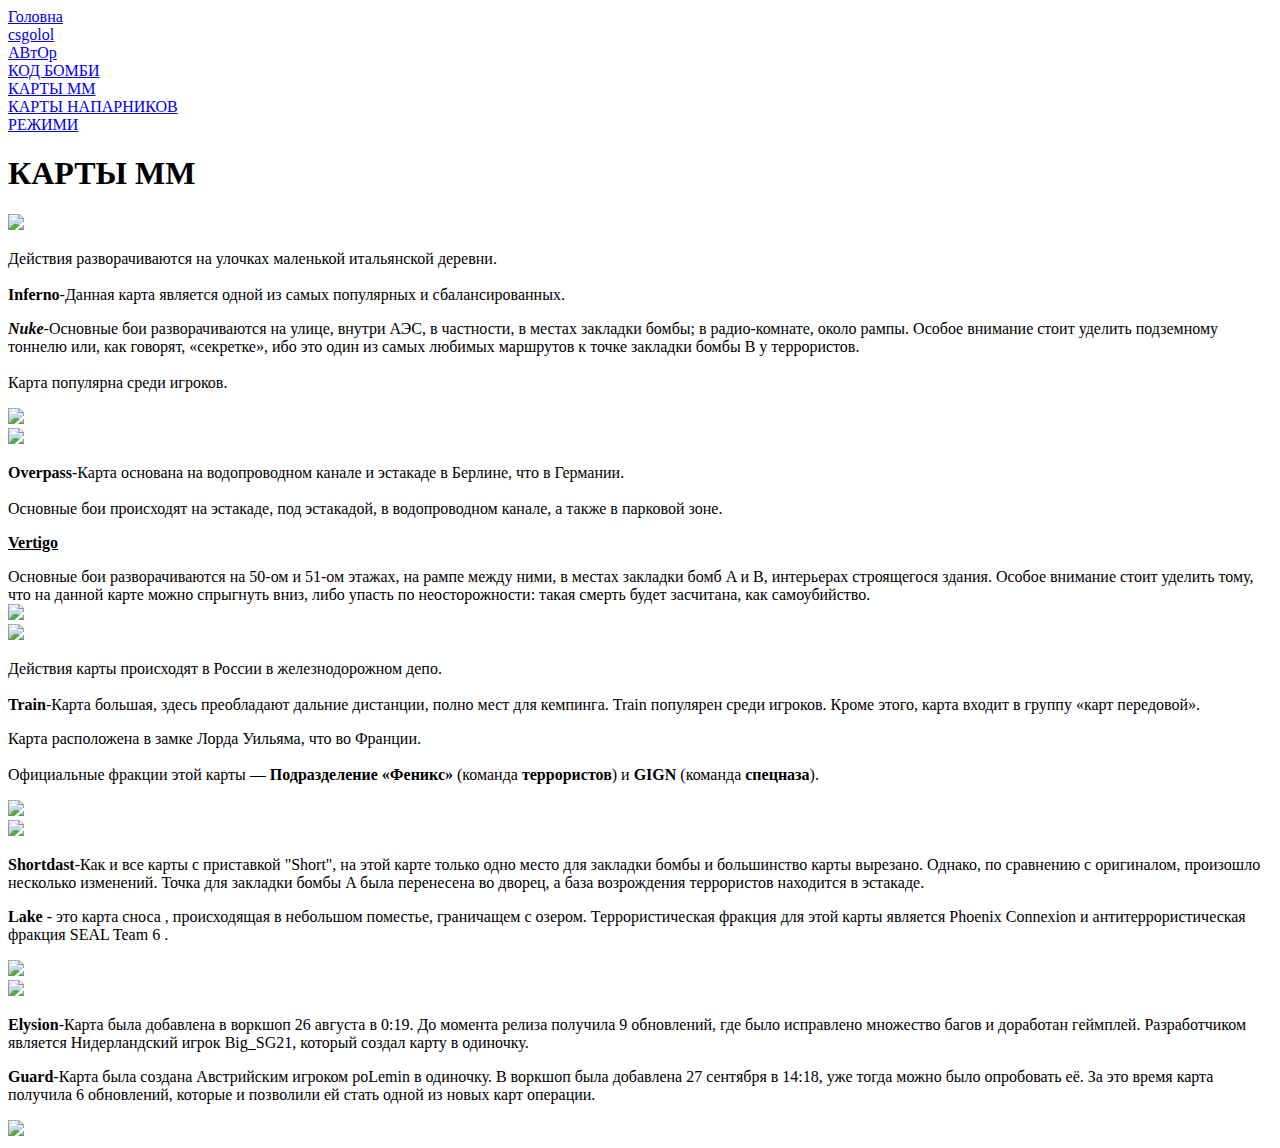
==== map2.html @ cc98c1e0 "Add files via upload" ====
<!DOCTYPE html>
<html>
<head>
	<meta charset="utf-8">

	<link rel="stylesheet" type="text/css" href="style/style.css">
	<link rel="stylesheet" type="text/css" href="style/header.css">
	<title>lalalalala</title>
</head>
<body>
	<header>
		<div class="box">
			<a href="index.html">Головна</a>
		</div>
		<div class="box">
			<a href="csgolol.html">csgolol</a>
		</div>
		<div class="box">
			<a href="aphorr.html">АВтОр</a>
		</div>
		<div class="box">
			<a href="KOD.html">КОД БОМБИ</a>
		</div>
		<div class="box">
			<a href="#">КАРТЫ ММ</a>
		</div>
		<div class="box">
			<a href="#">КАРТЫ НАПАРНИКОВ</a>
		</div>
		<div class="box">
			<a href="rezum.html">РЕЖИМИ</a>
		</div>
	</header>

	<div class="content">
		<h1>КАРТЫ ММ</h1>
		<div class="row">
			<div class="box col-1">
				<img src="image/inf.jpg">
			</div>
			<div class="box col-3">

				<p>Действия разворачиваются на улочках маленькой итальянской деревни. <br>
					<br>
				<b>Inferno</b>-Данная карта является одной из самых популярных и сбалансированных.</p>
				
			</div>	
		</div>
		<div class="row">
			<div class="box col-1">
				<p><b><i>Nuke</i></b>-Основные бои разворачиваются на улице, внутри АЭС, в частности, в местах закладки бомбы; в радио-комнате, около рампы. Особое внимание стоит уделить подземному тоннелю или, как говорят, «секретке», ибо это один из самых любимых маршрутов к точке закладки бомбы B у террористов. <br>
					<br>
				Карта популярна среди игроков.</p>
			</div>
			<div class="box col-3">
				<img src="image/dhs.png">
			</div>	
		</div>
		<div class="row">
			<div class="box col-1">
				<img src="image/over.png">
			</div>
			<div class="box col-3">
				<p> <b>Overpass</b>-Карта основана на водопроводном канале и эстакаде в Берлине, что в Германии. <br>
					<br>
				Основные бои происходят на эстакаде, под эстакадой, в водопроводном канале, а также в парковой зоне.</p>
				
			</div>	
		</div>
		<div class="row">
			<div class="box col-1">
				<p><b><u>Vertigo</u></b></p>Основные бои разворачиваются на 50-ом и 51-ом этажах, на рампе между ними, в местах закладки бомб A и B, интерьерах строящегося здания. Особое внимание стоит уделить тому, что на данной карте можно спрыгнуть вниз, либо упасть по неосторожности: такая смерть будет засчитана, как самоубийство.
			</div>
			<div class="box col-3">
				<img src="image/De_vertigo.jpg">
			</div>	
		</div>
		<div class="row">
			<div class="box col-1">
				<img src="image/train.png">
			</div>
			<div class="box col-3">
				<p>Действия карты происходят в России в железнодорожном депо. <br>
				 <br>
				 <b>Train</b>-Карта большая, здесь преобладают дальние дистанции, полно мест для кемпинга. Train популярен среди игроков. Кроме этого, карта входит в группу «карт передовой».</p>
			</div>	
		</div>
		<div class="row">
			<div class="box col-1">
				<p>Карта расположена в замке Лорда Уильяма, что во Франции. <br>
					<br>
				Официальные фракции этой карты — <b>Подразделение «Феникс»</b> (команда <b>террористов</b>) и <b>GIGN</b> (команда <b>спецназа</b>).</p>
			</div>
			<div class="box col-3">
				<img src="image/cb.png">
			</div>	
		</div>
		<div class="row">
			<div class="box col-1">
				<img src="image/sd.png">
			</div>
			<div class="box col-3">
				<p><b>Shortdast</b>-Как и все карты с приставкой "Short", на этой карте только одно место для закладки бомбы и большинство карты вырезано. Однако, по сравнению с оригиналом, произошло несколько изменений. Точка для закладки бомбы A была перенесена во дворец, а база возрождения террористов находится в эстакаде.</p>
			</div>	
		</div>
		<div class="row">
			<div class="box col-1">
				<p><b>Lake</b> - это карта сноса , происходящая в небольшом поместье, граничащем с озером. Террористическая фракция для этой карты является Phoenix Connexion и антитеррористическая фракция SEAL Team 6 .</p>
			</div>
			<div class="box col-3">
				<img src="image/cssss.png">
			</div>	
		</div>
		<div class="row">
			<div class="box col-1">
				<img src="image/el.png">
			</div>
			<div class="box col-3">
				<p><b>Elysion</b>-Карта была добавлена в воркшоп 26 августа в 0:19. До момента релиза получила 9 обновлений, где было исправлено множество багов и доработан геймплей. Разработчиком является Нидерландский игрок Big_SG21, который создал карту в одиночку.</p>
			</div>	
		</div>
		<div class="row">
			<div class="box col-1">
				<p><b>Guard</b>-Карта была создана Австрийским игроком poLemin в одиночку. В воркшоп была добавлена 27 сентября в 14:18, уже тогда можно было опробовать её. За это время карта получила 6 обновлений, которые и позволили ей стать одной из новых карт операции.</p>
			</div>
			<div class="box col-3">
				<img src="image/gu.png">
			</div>	
		</div>
	</div>

	<script type="text/javascript" src="https://code.jquery.com/jquery-1.11.0.min.js"></script>
	<script type="text/javascript" src="https://code.jquery.com/jquery-migrate-1.2.1.min.js"></script>
	<script src="slick/slick.min.js"></script>
	<script src="js/script.js"></script>
</body>
</html>
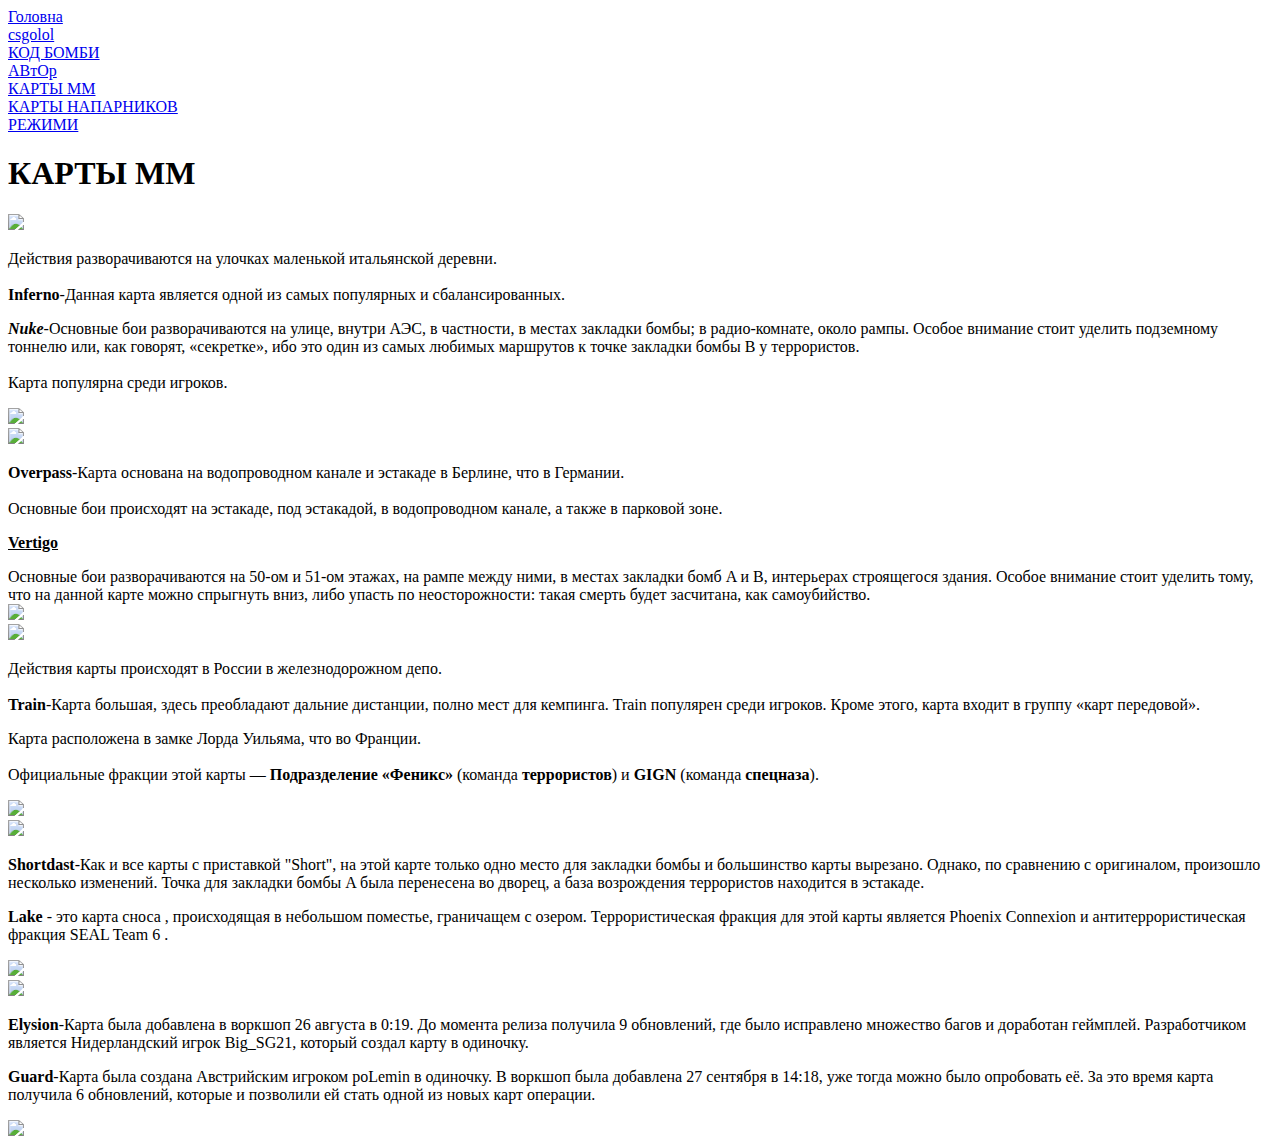
==== commit dfb6b050: "Update map2.html" ====
--- a/map2.html
+++ b/map2.html
@@ -16,10 +16,10 @@
 			<a href="csgolol.html">csgolol</a>
 		</div>
 		<div class="box">
-			<a href="aphorr.html">АВтОр</a>
+			<a href="KOD.html">КОД БОМБИ</a>
 		</div>
 		<div class="box">
-			<a href="KOD.html">КОД БОМБИ</a>
+			<a href="aphorr.html">АВтОр</a>
 		</div>
 		<div class="box">
 			<a href="#">КАРТЫ ММ</a>
@@ -53,7 +53,7 @@
 				Карта популярна среди игроков.</p>
 			</div>
 			<div class="box col-3">
-				<img src="image/dhs.png">
+				<img src="image/Dhs.png">
 			</div>	
 		</div>
 		<div class="row">
